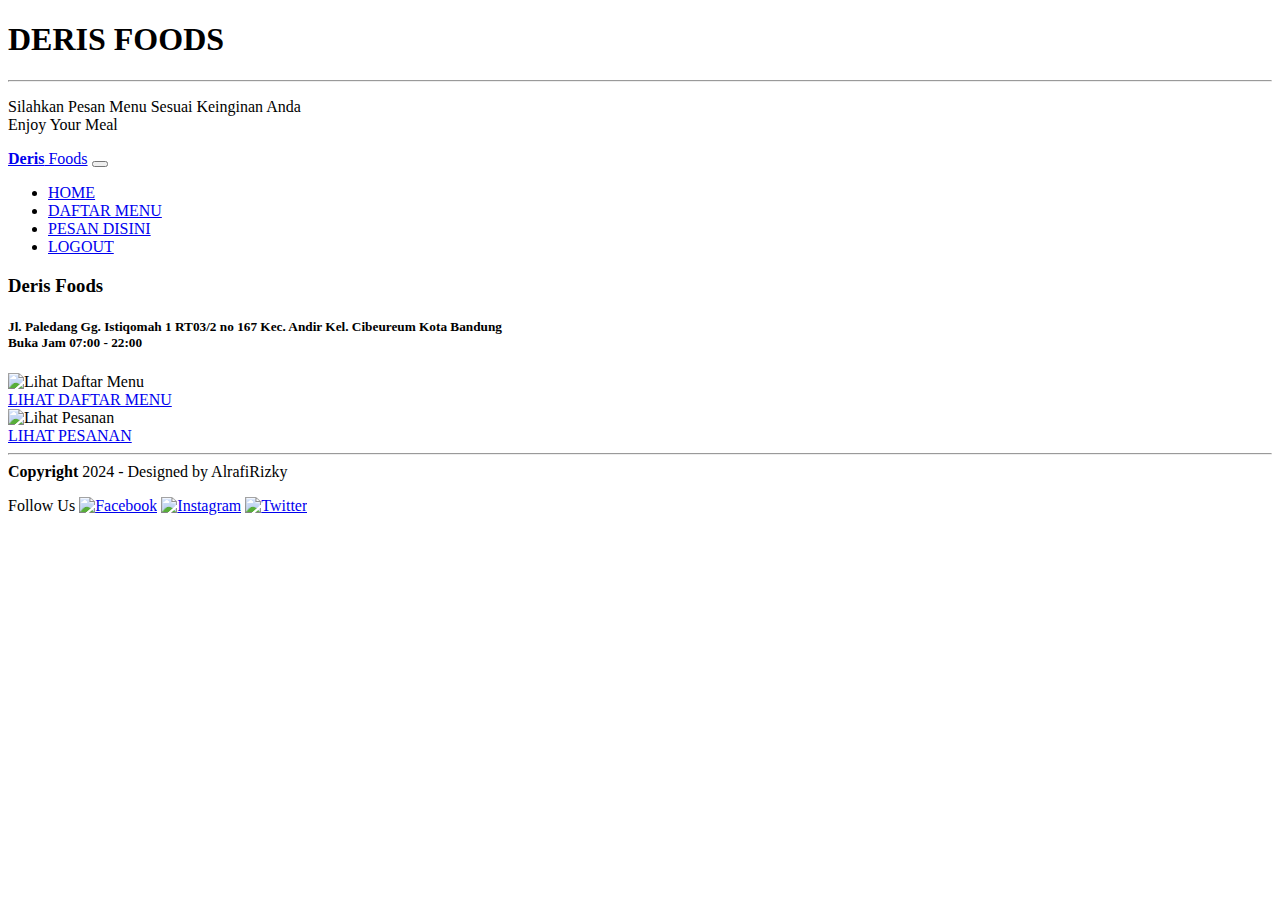
==== index.html @ 7c823aa4 "Add files via upload" ====
<!doctype html>
<html lang="en">
  <head>
    <!-- Required meta tags -->
    <meta charset="utf-8">
    <meta name="viewport" content="width=device-width, initial-scale=1, shrink-to-fit=no">

    <!-- Bootstrap CSS -->
    <link rel="stylesheet" href="https://stackpath.bootstrapcdn.com/bootstrap/4.5.0/css/bootstrap.min.css" integrity="sha384-9aIt2nRpC12Uk9gS9baDl411NQApFmC26EwAOH8WgZl5MYYxFfc+NcPb1dKGj7Sk" crossorigin="anonymous">
    <link rel="stylesheet" type="text/css" href="css/bootstrap.min.css">
    <link rel="stylesheet" type="text/css" href="index.css">
    <link rel="stylesheet" type="text/css" href="fontawesome/css/all.min.css">

    <title>Deris Foods</title>
  </head>
  <body>

  <!-- Jumbotron -->
      <div class="jumbotron jumbotron-fluid text-center">
        <div class="container">
          <h1 class="display-4"><span class="font-weight-bold">DERIS FOODS</span></h1>
          <hr>
          <p class="lead font-weight-bold">Silahkan Pesan Menu Sesuai Keinginan Anda <br> 
          Enjoy Your Meal</p>
        </div>
      </div>
  <!-- Akhir Jumbotron -->

  <!-- Navbar -->
      <nav class="navbar navbar-expand-lg  bg-dark">
        <div class="container">
        <a class="navbar-brand text-white" href="index.html"><strong>Deris</strong> Foods</a>
        <button class="navbar-toggler" type="button" data-toggle="collapse" data-target="#navbarNav" aria-controls="navbarNav" aria-expanded="false" aria-label="Toggle navigation">
          <span class="navbar-toggler-icon"></span>
        </button>

        <div class="collapse navbar-collapse" id="navbarNav">
          <ul class="navbar-nav ml-auto">
            <li class="nav-item">
              <a class="nav-link mr-4" href="index.html">HOME</a>
            </li>
            <li class="nav-item">
              <a class="nav-link mr-4" href="daftar_menu.html">DAFTAR MENU</a>
            </li>
            <li class="nav-item">
              <a class="nav-link mr-4" href="pesanan.html">PESAN DISINI</a>
            </li>
            <li class="nav-item">
              <a class="nav-link mr-4" href="index.html">LOGOUT</a>
            </li>
          </ul>
        </div>
       </div> 
      </nav>
  <!-- Akhir Navbar -->

  <!-- Menu -->    
      <div class="container">
        <div class="judul text-center mt-5">
          <h3 class="font-weight-bold">Deris Foods</h3>
          <h5>Jl. Paledang Gg. Istiqomah 1 RT03/2 no 167 Kec. Andir Kel. Cibeureum Kota Bandung
          <br>Buka Jam <strong>07:00 - 22:00</strong></h5>
        </div>

        <div class="row mb-5 mt-5 ">
          <div class="col-md-6 d-flex justify-content-end">
            <div class="card bg-dark text-white border-light">
              <img src="images/background/menu2.jpg" class="card-img" alt="Lihat Daftar Menu">
              <div class="card-img-overlay mt-5 text-center">
               <a href="daftar_menu.html" class="btn btn-primary">LIHAT DAFTAR MENU</a>
              </div>
            </div>
          </div>

          <div class="col-md-6 d-flex justify-content-start">
            <div class="card bg-dark text-white border-light">
              <img src="images/background/menu3.jpg" class="card-img" alt="Lihat Pesanan">
              <div class="card-img-overlay mt-5 text-center">
               <a href="pesanan.html" class="btn btn-primary">LIHAT PESANAN</a>
              </div>
            </div>
          </div>
        </div>
      </div>
  <!-- Akhir Menu -->

  <!-- Awal Footer -->
      <hr class="footer">
      <div class="container">
        <div class="row footer-body">
          <div class="col-md-6">
          <div class="copyright">
            <strong>Copyright</strong> <i class="far fa-copyright"></i> 2024 -  Designed by AlrafiRizky</p>
          </div>
          </div>

          <div class="col-md-6 d-flex justify-content-end">
          <div class="icon-contact">
          <label class="font-weight-bold">Follow Us </label>
          <a href="#"><img src="images/icon/fb.png" class="mr-3 ml-4" data-toggle="tooltip" title="Facebook"></a>
          <a href="https://www.instagram.com/alrafirizky13/"><img src="images/icon/ig.png" class="mr-3" data-toggle="tooltip" title="Instagram"></a>
          <a href="#"><img src="images/icon/twitter.png" class="" data-toggle="tooltip" title="Twitter"></a>
        </div>
          </div>
        </div>
      </div>
  <!-- Akhir Footer -->


    <!-- Optional JavaScript -->
    <!-- jQuery first, then Popper.js, then Bootstrap JS -->
    <script src="https://code.jquery.com/jquery-3.5.1.slim.min.js" integrity="sha384-DfXdz2htPH0lsSSs5nCTpuj/zy4C+OGpamoFVy38MVBnE+IbbVYUew+OrCXaRkfj" crossorigin="anonymous"></script>
    <script src="https://cdn.jsdelivr.net/npm/popper.js@1.16.0/dist/umd/popper.min.js" integrity="sha384-Q6E9RHvbIyZFJoft+2mJbHaEWldlvI9IOYy5n3zV9zzTtmI3UksdQRVvoxMfooAo" crossorigin="anonymous"></script>
    <script src="https://stackpath.bootstrapcdn.com/bootstrap/4.5.0/js/bootstrap.min.js" integrity="sha384-OgVRvuATP1z7JjHLkuOU7Xw704+h835Lr+6QL9UvYjZE3Ipu6Tp75j7Bh/kR0JKI" crossorigin="anonymous"></script>
    <script src="js/bootstrap.min.js"></script>
    <script src="js/jquery.js"></script>
  </body>
</html>
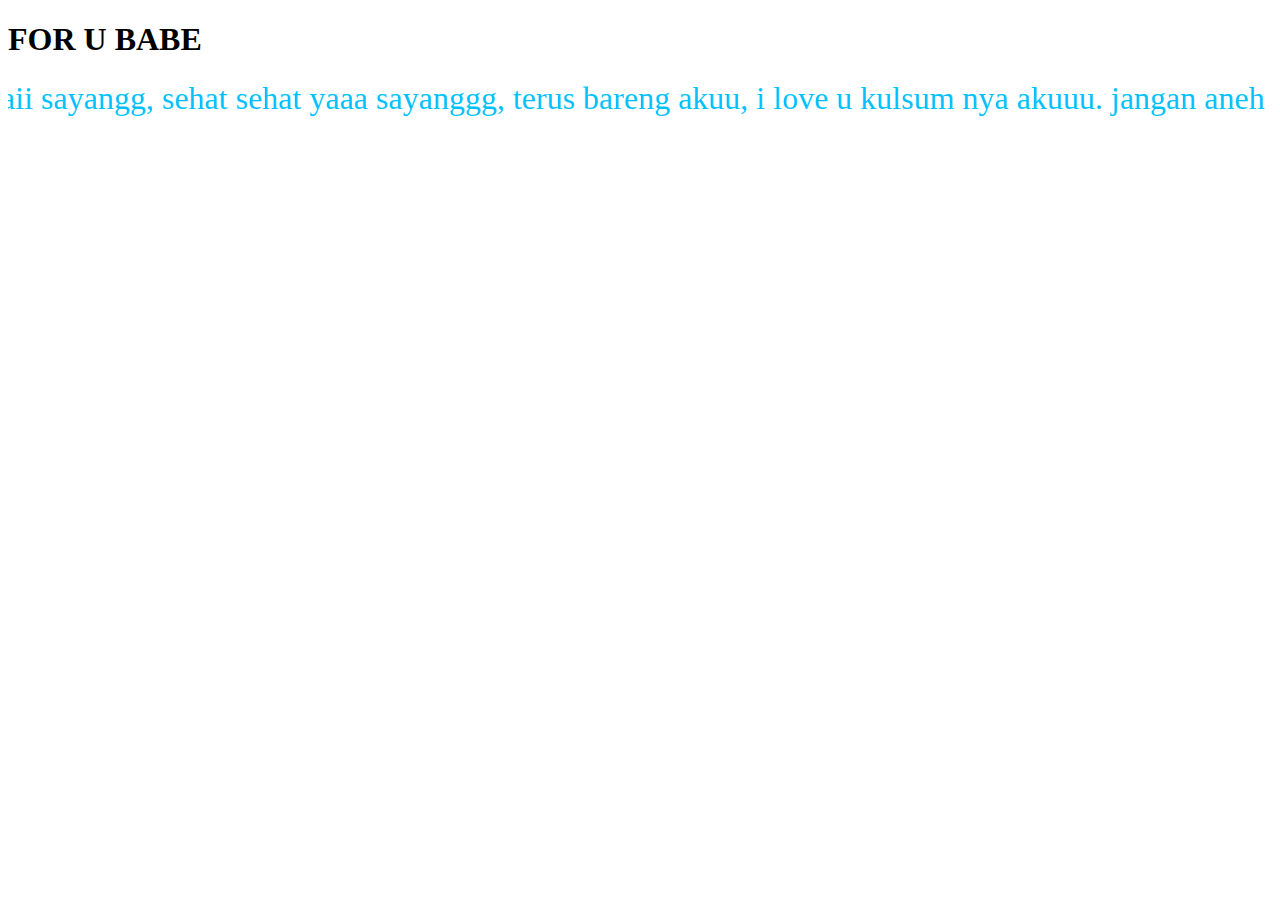
==== commit 080b650e: "Add files via upload" ====
--- a/index.html
+++ b/index.html
@@ -1,118 +1,31 @@
-<!doctype html>
+<!DOCTYPE html>
 <html lang="en">
-  <head>
-    <!-- Required meta tags -->
-    <meta charset="utf-8">
-    <meta name="viewport" content="width=device-width, initial-scale=1, shrink-to-fit=no">
-
-    <!-- Bootstrap CSS -->
-    <link rel="stylesheet" href="https://stackpath.bootstrapcdn.com/bootstrap/4.5.0/css/bootstrap.min.css" integrity="sha384-9aIt2nRpC12Uk9gS9baDl411NQApFmC26EwAOH8WgZl5MYYxFfc+NcPb1dKGj7Sk" crossorigin="anonymous">
-    <link rel="stylesheet" type="text/css" href="css/bootstrap.min.css">
-    <link rel="stylesheet" type="text/css" href="index.css">
-    <link rel="stylesheet" type="text/css" href="fontawesome/css/all.min.css">
-
-    <title>Deris Foods</title>
-  </head>
-  <body>
-
-  <!-- Jumbotron -->
-      <div class="jumbotron jumbotron-fluid text-center">
-        <div class="container">
-          <h1 class="display-4"><span class="font-weight-bold">DERIS FOODS</span></h1>
-          <hr>
-          <p class="lead font-weight-bold">Silahkan Pesan Menu Sesuai Keinginan Anda <br> 
-          Enjoy Your Meal</p>
-        </div>
-      </div>
-  <!-- Akhir Jumbotron -->
-
-  <!-- Navbar -->
-      <nav class="navbar navbar-expand-lg  bg-dark">
-        <div class="container">
-        <a class="navbar-brand text-white" href="index.html"><strong>Deris</strong> Foods</a>
-        <button class="navbar-toggler" type="button" data-toggle="collapse" data-target="#navbarNav" aria-controls="navbarNav" aria-expanded="false" aria-label="Toggle navigation">
-          <span class="navbar-toggler-icon"></span>
-        </button>
-
-        <div class="collapse navbar-collapse" id="navbarNav">
-          <ul class="navbar-nav ml-auto">
-            <li class="nav-item">
-              <a class="nav-link mr-4" href="index.html">HOME</a>
-            </li>
-            <li class="nav-item">
-              <a class="nav-link mr-4" href="daftar_menu.html">DAFTAR MENU</a>
-            </li>
-            <li class="nav-item">
-              <a class="nav-link mr-4" href="pesanan.html">PESAN DISINI</a>
-            </li>
-            <li class="nav-item">
-              <a class="nav-link mr-4" href="index.html">LOGOUT</a>
-            </li>
-          </ul>
-        </div>
-       </div> 
-      </nav>
-  <!-- Akhir Navbar -->
-
-  <!-- Menu -->    
-      <div class="container">
-        <div class="judul text-center mt-5">
-          <h3 class="font-weight-bold">Deris Foods</h3>
-          <h5>Jl. Paledang Gg. Istiqomah 1 RT03/2 no 167 Kec. Andir Kel. Cibeureum Kota Bandung
-          <br>Buka Jam <strong>07:00 - 22:00</strong></h5>
-        </div>
-
-        <div class="row mb-5 mt-5 ">
-          <div class="col-md-6 d-flex justify-content-end">
-            <div class="card bg-dark text-white border-light">
-              <img src="images/background/menu2.jpg" class="card-img" alt="Lihat Daftar Menu">
-              <div class="card-img-overlay mt-5 text-center">
-               <a href="daftar_menu.html" class="btn btn-primary">LIHAT DAFTAR MENU</a>
-              </div>
-            </div>
-          </div>
-
-          <div class="col-md-6 d-flex justify-content-start">
-            <div class="card bg-dark text-white border-light">
-              <img src="images/background/menu3.jpg" class="card-img" alt="Lihat Pesanan">
-              <div class="card-img-overlay mt-5 text-center">
-               <a href="pesanan.html" class="btn btn-primary">LIHAT PESANAN</a>
-              </div>
-            </div>
-          </div>
-        </div>
-      </div>
-  <!-- Akhir Menu -->
-
-  <!-- Awal Footer -->
-      <hr class="footer">
-      <div class="container">
-        <div class="row footer-body">
-          <div class="col-md-6">
-          <div class="copyright">
-            <strong>Copyright</strong> <i class="far fa-copyright"></i> 2024 -  Designed by AlrafiRizky</p>
-          </div>
-          </div>
-
-          <div class="col-md-6 d-flex justify-content-end">
-          <div class="icon-contact">
-          <label class="font-weight-bold">Follow Us </label>
-          <a href="#"><img src="images/icon/fb.png" class="mr-3 ml-4" data-toggle="tooltip" title="Facebook"></a>
-          <a href="https://www.instagram.com/alrafirizky13/"><img src="images/icon/ig.png" class="mr-3" data-toggle="tooltip" title="Instagram"></a>
-          <a href="#"><img src="images/icon/twitter.png" class="" data-toggle="tooltip" title="Twitter"></a>
-        </div>
-          </div>
-        </div>
-      </div>
-  <!-- Akhir Footer -->
-
-
-    <!-- Optional JavaScript -->
-    <!-- jQuery first, then Popper.js, then Bootstrap JS -->
-    <script src="https://code.jquery.com/jquery-3.5.1.slim.min.js" integrity="sha384-DfXdz2htPH0lsSSs5nCTpuj/zy4C+OGpamoFVy38MVBnE+IbbVYUew+OrCXaRkfj" crossorigin="anonymous"></script>
-    <script src="https://cdn.jsdelivr.net/npm/popper.js@1.16.0/dist/umd/popper.min.js" integrity="sha384-Q6E9RHvbIyZFJoft+2mJbHaEWldlvI9IOYy5n3zV9zzTtmI3UksdQRVvoxMfooAo" crossorigin="anonymous"></script>
-    <script src="https://stackpath.bootstrapcdn.com/bootstrap/4.5.0/js/bootstrap.min.js" integrity="sha384-OgVRvuATP1z7JjHLkuOU7Xw704+h835Lr+6QL9UvYjZE3Ipu6Tp75j7Bh/kR0JKI" crossorigin="anonymous"></script>
-    <script src="js/bootstrap.min.js"></script>
-    <script src="js/jquery.js"></script>
-  </body>
-</html>+<head>
+    <meta charset="UTF-8">
+    <meta name="viewport" content="width=device-width, initial-scale=1.0">
+    <title>KULSUMIATI</title>
+    <link rel="stylesheet" href="styles.css">
+</head>
+<body>
+    <h1>FOR U BABE</h1>
+    <div class="heart"></div>
+    <div class="heart" style="animation-delay: 1s; left: 20%; top: 20%;"></div>
+    <div class="heart" style="animation-delay: 2s; left: 50%; top: 40%;"></div>
+    <div class="heart" style="animation-delay: 3s; left: 80%; top: 60%;"></div>
+    <script>
+        var hearts = [];
+        for (var i = 0; i < 20; i++) {
+            var heart = document.createElement('div');
+            heart.className = 'heart';
+            heart.style.left = Math.random() * 100 + 'vw';
+            heart.style.top = Math.random() * 100 + 'vh';
+            heart.style.animationDelay = Math.random() * 5 + 's';
+            document.body.appendChild(heart);
+            hearts.push(heart);
+        }
+    </script>
+    <marquee scrollamount="4" width="100%" behavior="alternate">
+        <font color="white">[ </font><font face="Abel" size="6px" color="#00BFFF">haii sayangg, sehat sehat yaaa sayanggg, terus bareng akuu, i love u kulsum nya akuuu. jangan aneh aneh disana yaaa kita kan jauhh hehe</font><font color="white"> ]</font>
+    </marquee>
+</body>
+</html>
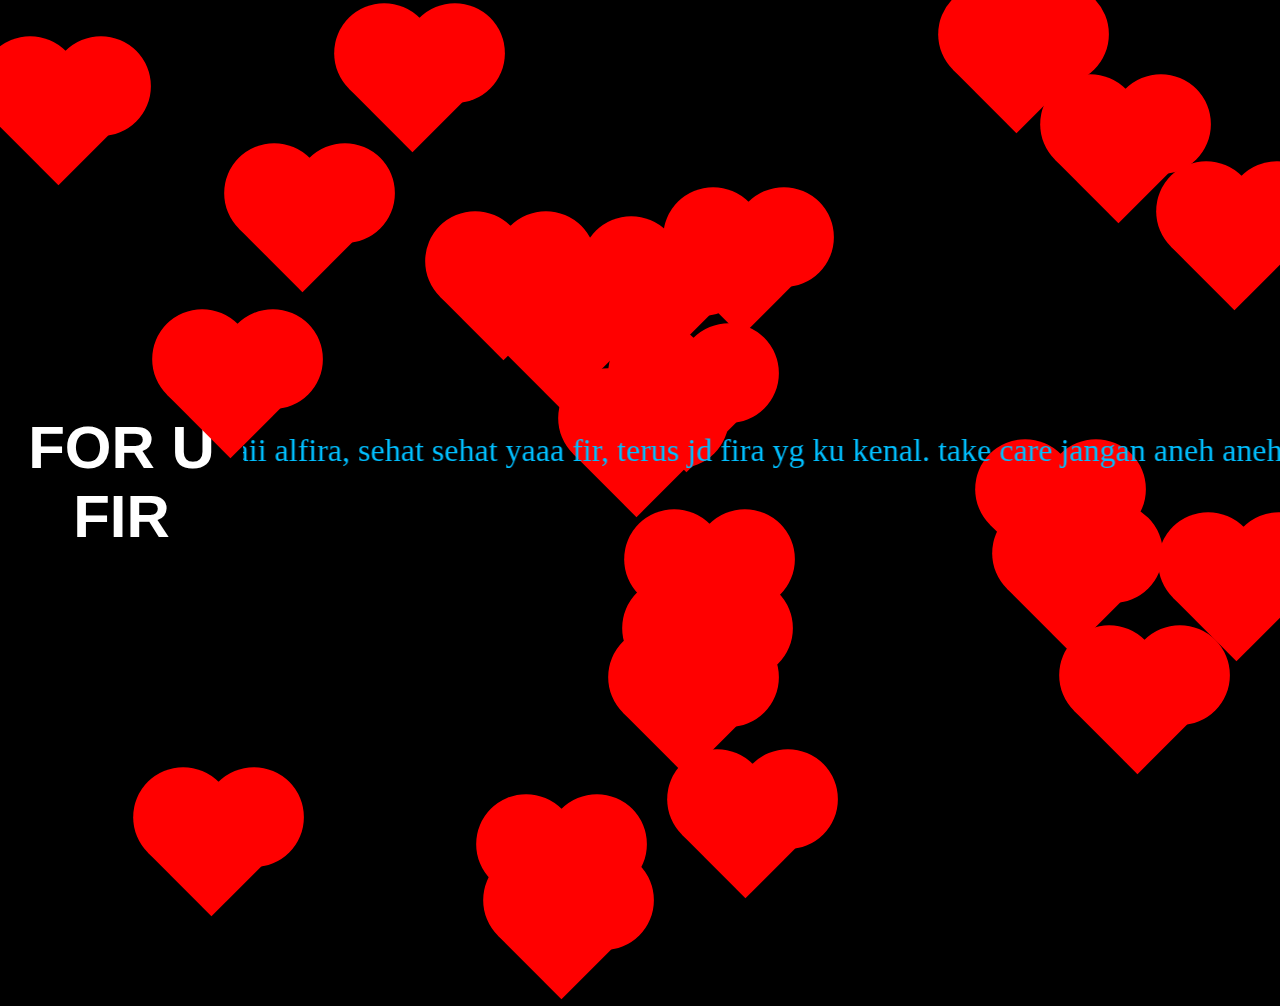
==== commit 2809dc2c: "Add files via upload" ====
--- a/index.html
+++ b/index.html
@@ -3,11 +3,75 @@
 <head>
     <meta charset="UTF-8">
     <meta name="viewport" content="width=device-width, initial-scale=1.0">
-    <title>KULSUMIATI</title>
-    <link rel="stylesheet" href="styles.css">
+    <title>Alfira</title>
+    <style>
+        * {
+            margin: 0;
+            padding: 0;
+        }
+        body {
+            background-color: black;
+            display: flex;
+            justify-content: center;
+            align-items: center;
+            height: 100vh;
+            overflow: hidden;
+        }
+        h1 {
+            margin-top: 5%;
+            font-family: 'Segoe UI', sans-serif;
+            font-size: 60px;
+            text-align: center;
+            color: white;
+        }
+        .heart {
+            position: absolute;
+            width: 100px;
+            height: 90px;
+            background-color: red;
+            transform: rotate(-45deg);
+            animation: animate 5s infinite;
+        }
+        .heart:before,
+        .heart:after {
+            content: "";
+            position: absolute;
+            width: 100px;
+            height: 100px;
+            background-color: red;
+            border-radius: 50%;
+        }
+        .heart:before {
+            top: -50px;
+            left: 0;
+        }
+        .heart:after {
+            left: 50px;
+            top: 0;
+        }
+        @keyframes animate {
+            0%, 100% {
+                transform: translateY(0) rotate(-45deg);
+            }
+            50% {
+                transform: translateY(-100px) rotate(-45deg);
+            }
+        }
+        @keyframes fade {
+            0% {
+                opacity: 0;
+            }
+            50% {
+                opacity: 1;
+            }
+            100% {
+                opacity: 0;
+            }
+        }
+    </style>
 </head>
 <body>
-    <h1>FOR U BABE</h1>
+    <h1>FOR U FIR</h1>
     <div class="heart"></div>
     <div class="heart" style="animation-delay: 1s; left: 20%; top: 20%;"></div>
     <div class="heart" style="animation-delay: 2s; left: 50%; top: 40%;"></div>
@@ -25,7 +89,7 @@
         }
     </script>
     <marquee scrollamount="4" width="100%" behavior="alternate">
-        <font color="white">[ </font><font face="Abel" size="6px" color="#00BFFF">haii sayangg, sehat sehat yaaa sayanggg, terus bareng akuu, i love u kulsum nya akuuu. jangan aneh aneh disana yaaa kita kan jauhh hehe</font><font color="white"> ]</font>
+        <font color="white">[ </font><font face="Abel" size="6px" color="#00BFFF">haii alfira, sehat sehat yaaa fir, terus jd fira yg ku kenal. take care jangan aneh aneh disana yaaa kita kan jauhh hehe</font><font color="white"> ]</font>
     </marquee>
 </body>
 </html>
